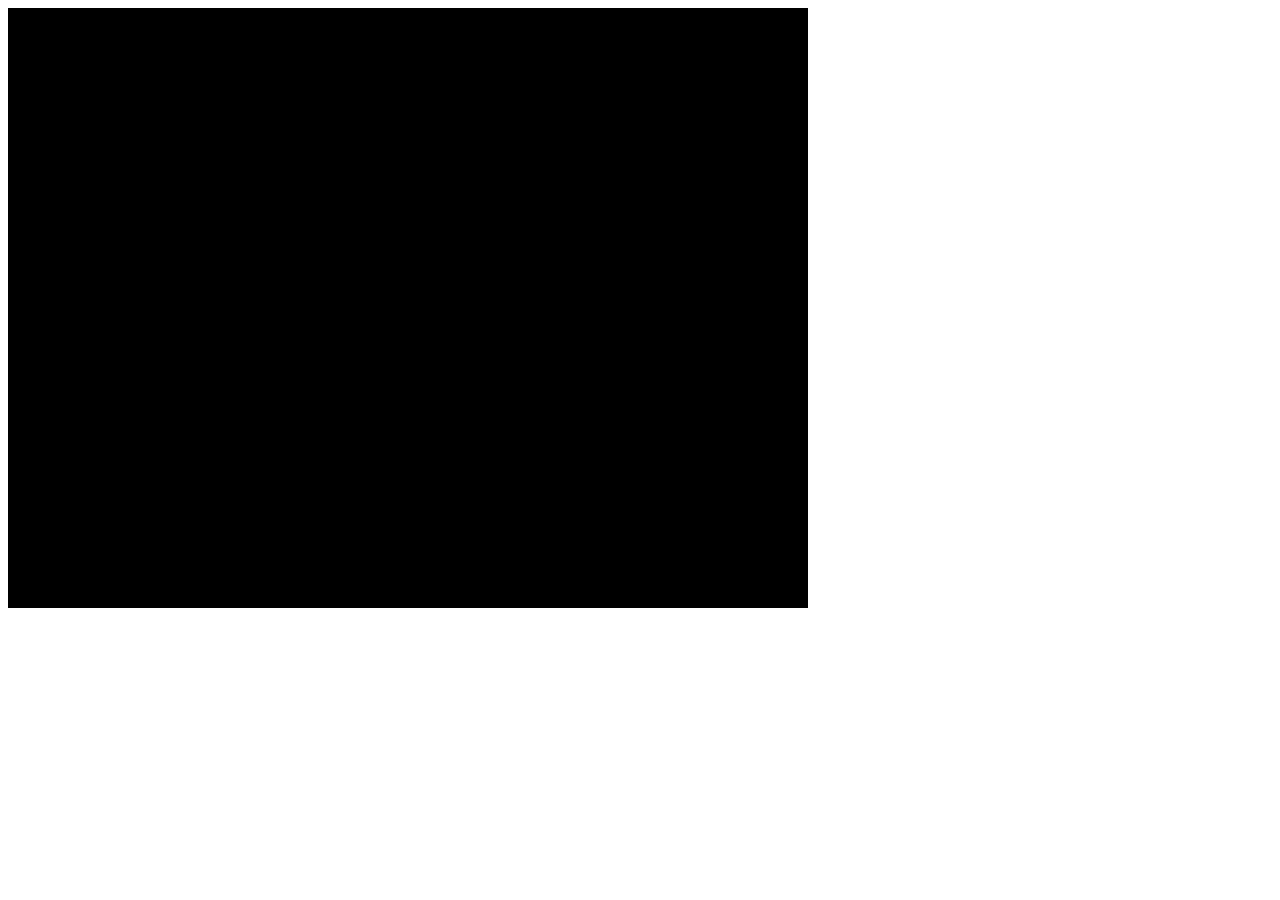
==== docs/index.html @ d694851e "new build" ====
<!DOCTYPE html>
<html lang="en">
<head>
    <meta charset="UTF-8">
    <meta name="viewport" content="width=device-width, initial-scale=1.0">
    <title>Silly Pinball Idle</title>
</head>
<body>
    <canvas id="gameCanvas" width="800" height="600"></canvas>
    <script src="js/game.js"></script>
    <script src="js/main.js"></script>
</body>
</html>
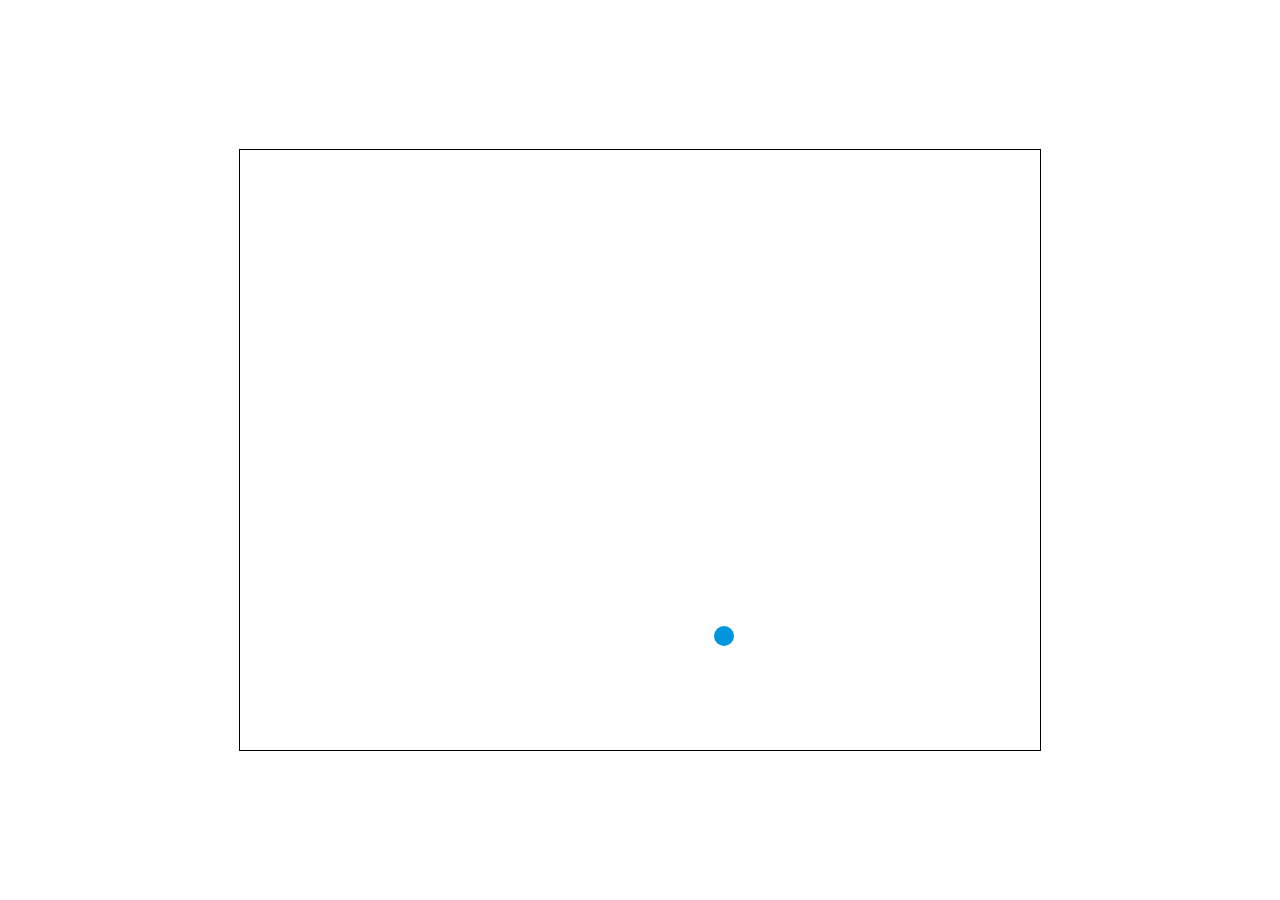
==== commit 3f872e04: "new build" ====
--- a/docs/index.html
+++ b/docs/index.html
@@ -3,6 +3,7 @@
 <head>
     <meta charset="UTF-8">
     <meta name="viewport" content="width=device-width, initial-scale=1.0">
+    <link rel="stylesheet" href="css/style.css">
     <title>Silly Pinball Idle</title>
 </head>
 <body>
--- a/docs/css/style.css
+++ b/docs/css/style.css
@@ -0,0 +1,11 @@
+body {
+    display: flex;
+    align-items: center;
+    justify-content: center;
+    height: 100vh;
+    margin: 0;
+}
+
+canvas {
+    border: 1px solid #000;
+}